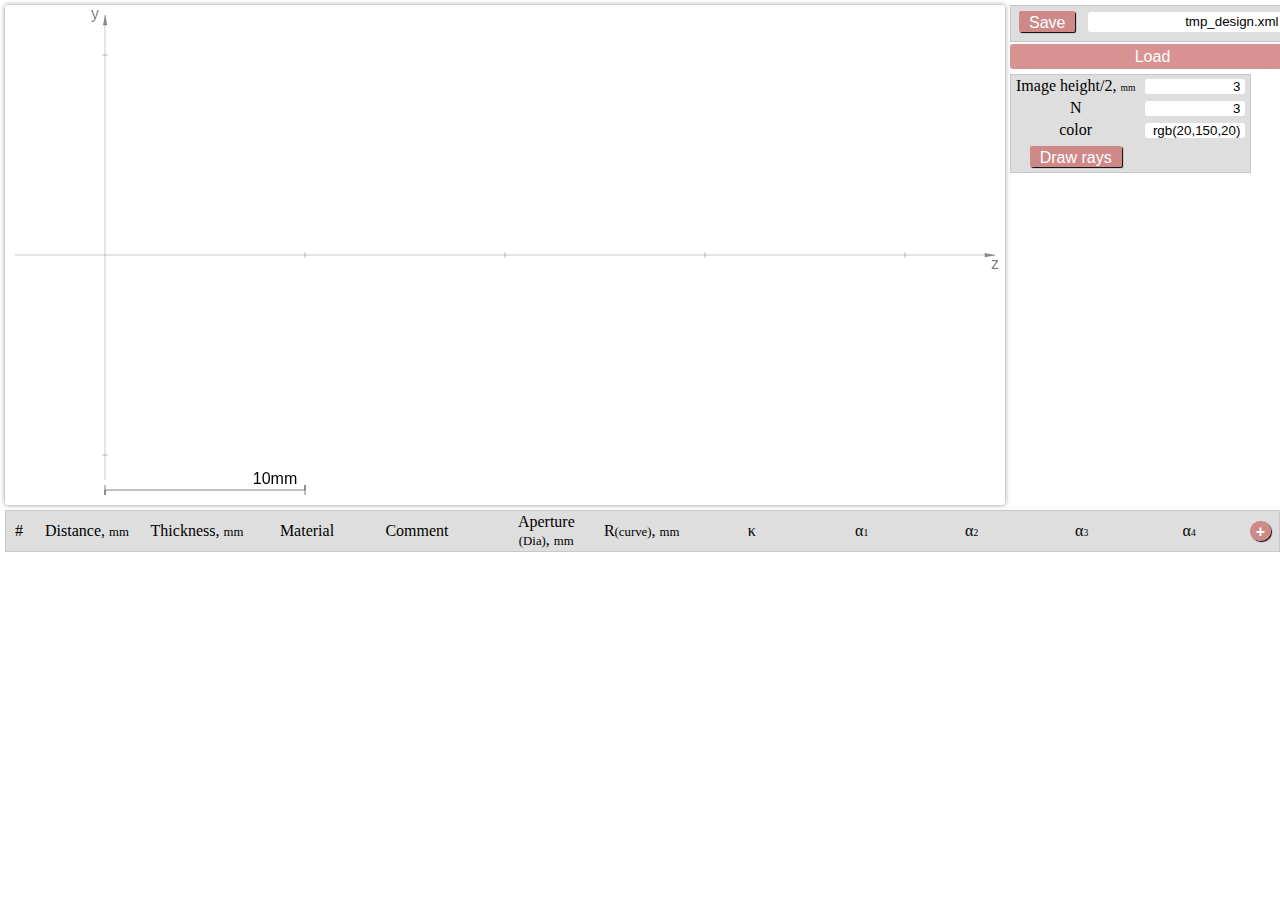
==== index.html @ 3948fd6f "initial commit" ====
<html>
<!--
FILE NAME  : index.html
DESCRIPTION: optical design
REVISION: 1.00
AUTHOR: Oleg Dzhimiev <oleg@elphel.com>
LICENSE: AGPL, see http://www.gnu.org/licenses/agpl.txt
Copyright (C) 2014 Elphel, Inc.
-->
  <head>
    <title>Lens Design Tool</title>
    <script src="jquery-2.1.0.min.js" type="text/javascript"></script>
    <script src="jcanvas.min.js" type="text/javascript"></script>
    <script src="lens_design.js" type="text/javascript"></script>
    <script src="axii_and_scales.js" type="text/javascript"></script>
    
    <script src="list.js" type="text/javascript"></script>
    <script src="jquery_list.js" type="text/javascript"></script>
    
    <script src="files.js" type="text/javascript"></script>
    
    <link rel="stylesheet" type="text/css" href="button.css" />
    <link rel="stylesheet" type="text/css" href="index.css" />
    <link rel="stylesheet" type="text/css" href="list.css" />
  </head>
  <body>
    <div id=load_designs_list class=list></div>
    <div id="cnv1_div">
      <canvas id="cnv1" width="1000" height="500"></canvas>
    </div>
    <div id="controls_div">
      <table id="controls_table">
	<tr>
	  <td><button onclick="save_design()">Save</button></td>
	  <td><input type="text" id="file_to_save" value="tmp_design.xml" /></td>
	</tr>
	  <td></td>
	  <td></td>
      </table>
    </div>
    <div id="elements_table_header_div">
      <table id="elements_table_header">
      <tr id="header">
	<td><div style="width:16px;">#</div></td>
	<td width=100 >Distance, <span style="font-size:0.8em">mm</span></td>
	<td width=100 >Thickness, <span style="font-size:0.8em">mm</span></td>
	<td width=100 >Material</td>
	<td width=100 >Comment</td>
	<td width=24></td>
	<td>Aperture<span style="font-size:0.8em"> (Dia)</span>, <span style="font-size:0.8em">mm</span></td>
	<td width=100 >R<span style="font-size:0.8em">(curve)</span>, <span style="font-size:0.8em">mm</span></td>
	<td width=100 >&kappa;</td>
	<td width=100 >&alpha;<span style="font-size:0.6em">1</span></td>
	<td width=100 >&alpha;<span style="font-size:0.6em">2</span></td>
	<td width=100 >&alpha;<span style="font-size:0.6em">3</span></td>
	<td width=95 >&alpha;<span style="font-size:0.6em">4</span></td>
	<td><button class='plus_button' onclick="element_add_button()"><b>+</b></button></td>
      </tr>
      </table>
    </div>
    <div id="elements_table">
    </div>
    <div id="ray_draw_div">
      <table id="ray_draw_table">
      <tr>
	<td>Image height/2, <span style="font-size:0.6em">mm</span></td>
	<td><input type="text" id="rays_imhh" value="3" /></td>
      </tr>
      <tr>
	<td>N</td>
	<td><input type="text" id="rays_n" value="3" /></td>
      </tr>
      <tr>
	<td>color</td>
	<td><input type="text" id="rays_color" value="rgb(20,150,20)" /></td>
      </tr>      
      <tr>
	<td><button onclick="rays_draw()">Draw rays</button></td>
      </tr>
      </table>
    </div>
  </body>
</html>
---- button.css ----
button {
/*  font-family:"Times New Roman", Times, serif;*/
  border: 0px solid black;
  font-size: 16px;
  /*line-height: 24px;*/  
  padding: 3px 10px 0px 10px;
  margin: 3px 3px 3px 3px;
  /*border radius*/
  border-radius: 2px;
  -webkit-border-radius: 2px;
  -moz-border-radius: 2px;  
  /*shadow*/
  -moz-box-shadow: 1px 1px 1px black;
  -webkit-box-shadow: 1px 1px 1px black;
  box-shadow: 1px 1px 1px black;
  
  /*text-shadow: 1px 1px 1px gray;*/
  color: rgba(260,260,260,1);
  
  text-align:center;
  /*remove text selection*/
/*  -webkit-user-select: none;
  -khtml-user-select: none;
  -moz-user-select: none;
  -o-user-select: none;
  user-select: none;*/
} 

button::-moz-focus-inner {
  border: 0;
}

button:active, button:disabled  {
  text-shadow: 0px 0px 0px gray;
  color: rgba(150,100,100,1);
  /*shadow*/
  -moz-box-shadow: 1px 1px 1px gray;
  -webkit-box-shadow: 1px 1px 1px gray;
  box-shadow: 1px 1px 1px gray;
  
  /*margin: 3px 1px 3px 5px;*/
  
/*  margin-left: 2px;
  margin-top: 2px;*/ 
}

button:hover{
/*  -moz-box-shadow: 0px 0px 10px black;
  -webkit-box-shadow: 0px 0px 10px black;
  box-shadow: 0px 0px 10px black;  */
}

/*background gradients*/

button {
  background: -webkit-gradient(linear, left top, left bottom, from(rgba(200,100,100,0.7)), to(rgba(200,100,100,0.7))); /* for webkit browsers */
  background: -moz-linear-gradient(top,  rgba(200,100,100,0.7),  rgba(200,100,100,0.7)); /* for firefox 3.6+ */   
}

button:hover {
  background: -webkit-gradient(linear, left top, left bottom, from(rgba(256,170,170,1)), to(rgba(230,130,130,1))); /* for webkit browsers */
  background: -moz-linear-gradient(top,  rgba(256,170,170,1),  rgba(230,130,130,1)); /* for firefox 3.6+ */
}

button:active, button:disabled {
  background: -webkit-gradient(linear, left top, left bottom, from(rgba(230,130,130,1)), to(rgba(256,170,170,1))); /* for webkit browsers */
  background: -moz-linear-gradient(top,  rgba(230,130,130,1), rgba(256,170,170,1)); /* for firefox 3.6+ */
}

input {
  border: 0px solid black;
  /*line-height: 22px;*/
  width: 110px;
  height: 15px;
  -moz-line-height: 18px;
  border-radius: 3px;
  -webkit-border-radius: 3px;
  -moz-border-radius: 3px;
  padding: 2px 5px 2px 5px;
}
---- index.css ----
#cnv1{
  position: absolute;
  left:5px;
  top:5px;
  width: 1000px;
  height: 500px;
  box-shadow: 0px 0px 5px rgba(100,100,100,0.7);
  border-radius:3px;
}

#elements_table_header{
  position: absolute;
  left:5px;
  top:510px;  
}

#elements_table{
  position: absolute;
  left:5px;
  top:544px;  
}

#controls_div{
  position: absolute;
  left: 1010px;
  top:5px;
}

table {
  border: 1px solid rgba(200,200,200,1);
  border-collapse:collapse;
}

#elements_table_header, #controls_table, #ray_draw_table{
  background: rgba(200,200,200,0.6);
}

td{
    padding: 2px 5px 2px 5px;
    text-align: center;
    border: 0px solid red;
}

#controls_table tr td input{
  padding: 10px;
}

input{
  width: 100px;
  text-align:right;
}

#file_to_save{
  width: 200px;
}

#load_designs_list{
  position:absolute;
  left:1010px;
  top:44px;
}

#number{
  margin: 0px;
  padding:2px 3px 2px 3px;
  font-size:0.7em
}

#ray_draw_div{
  position: absolute;
  left:1010px;
  top:74px;  
}

.remove_button{
  font-size: 16px;
  margin: 0px;
  padding: 1px 6px 1px 6px;
  border-radius: 10px;
}

.plus_button{
  font-size: 16px;
  padding: 2px 6px 0px 6px;
  border-radius: 10px;
}

.elements{
  margin: 0px;
}

#elements_table{
  padding: 0px 0px 0px 0px;
  background: rgba(200,200,200,0.6);
}
---- list.css ----
.list
{
  background:red;
}

.list_view ul{
	 position: relative;
	 top: -12px;
	 left: -40px;
	 width:280px;
}

.list_view li 
{
         list-style-type: none;  
         display: block;
         border: 1px dotted rgba(220,220,220,1);  
	 background: rgba(250,250,250,1);
	 z-index: 100;
         padding-left: 5px; 
	 color: black;
}

.list_view li:hover 
{
         background: rgba(200,128,128,1);  
}

.list_head
{
      /*  font-family:"Times New Roman", Times, serif;*/
	font-family:Arial;
	position:absolute;
	width: 285px;
	height: 25px;
	z-index: 50;
	line-height: 25px; /*should be the same as height*/
	font-size: 1em;
	text-align:center;
	color: rgba(256,256,256,1);
	background: -webkit-gradient(linear, left top, left bottom, from(rgba(200,100,100,0.7)), to(rgba(200,100,100,0.7))); /* for webkit browsers */
	background: -moz-linear-gradient(top,  rgba(200,100,100,0.7),  rgba(200,100,100,0.7)); /* for firefox 3.6+ */  
	-moz-border-radius:3px;
	-webkit-border-radius:3px;
	border-radius:3px;
}

.list_head:hover
{
	background: -webkit-gradient(linear, left top, left bottom, from(rgba(256,170,170,1)), to(rgba(230,130,130,1))); /* for webkit browsers */
	background: -moz-linear-gradient(top,  rgba(256,170,170,1),  rgba(230,130,130,1)); /* for firefox 3.6+ */
	cursor: default;
}

.list_view{
  position: absolute;
  top: 25px;
  left: 3px;
  /*background:black;*/
  padding:0px;
  line-height: 25px; /*should be the same as height*/
  font-size: 14px;
  width: 285px;
  height: 200px;
  overflow:hidden;
  z-index:100;
}
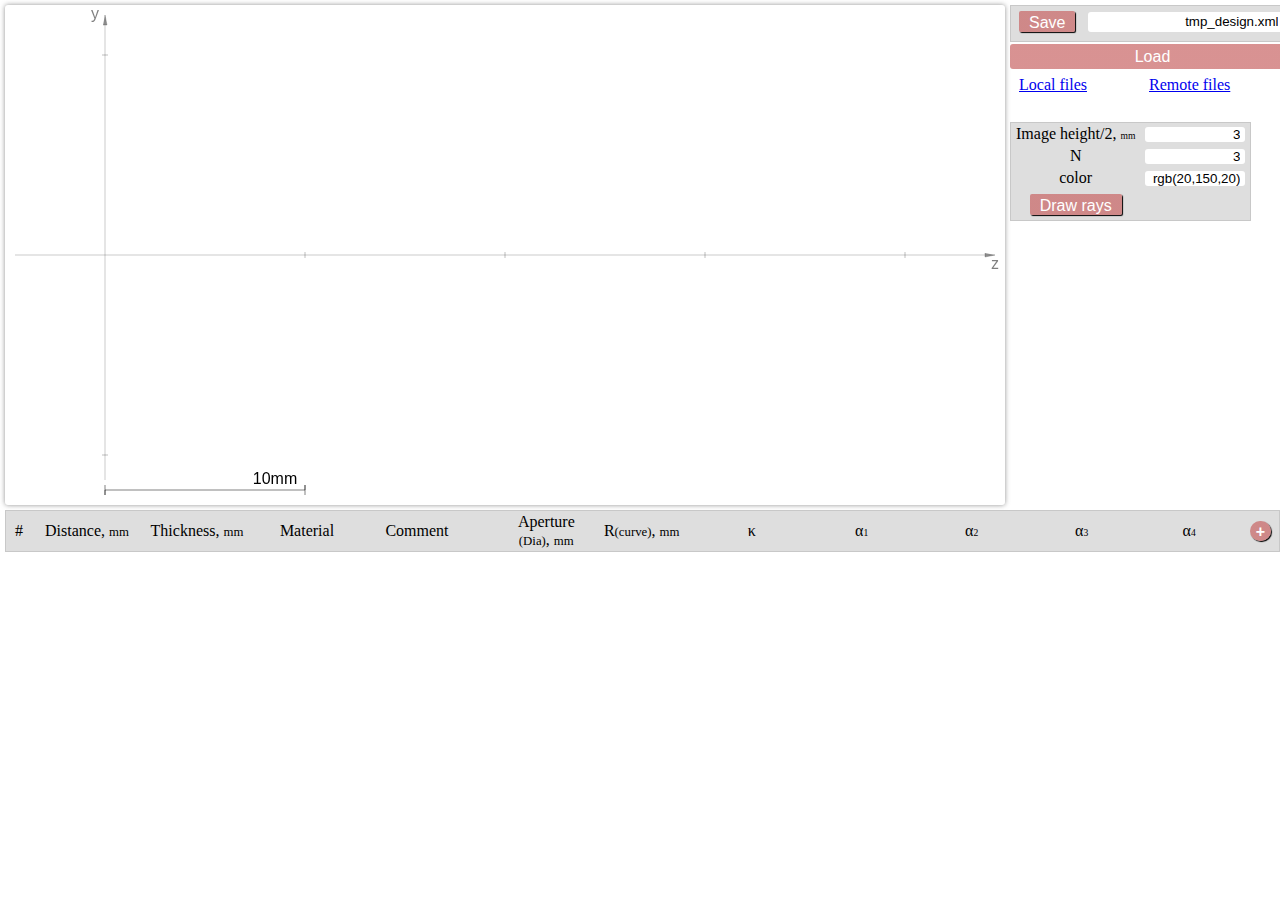
==== commit ae4363a6: "added links" ====
--- a/index.html
+++ b/index.html
@@ -79,5 +79,17 @@
       </tr>
       </table>
     </div>
+    <div id="links">
+      <table style="border:0px">
+      <tr>
+	<td width=120 style="text-align:left"><div id="link_local"></div></td>
+	<td width=120 style="text-align:left"><div id="link_remote"></div></td>
+      </tr>
+      <tr>
+	<td width=120 style="text-align:left"><div id="link"></div></td>
+	<td width=120 style="text-align:left"><div id="link_dl"></div></td>
+      </tr>
+      </table>
+    </div>
   </body>
 </html>--- a/index.css
+++ b/index.css
@@ -69,7 +69,13 @@
 #ray_draw_div{
   position: absolute;
   left:1010px;
-  top:74px;  
+  top:122px;  
+}
+
+#links{
+  position: absolute;
+  left:1014;
+  top:74px;
 }
 
 .remove_button{
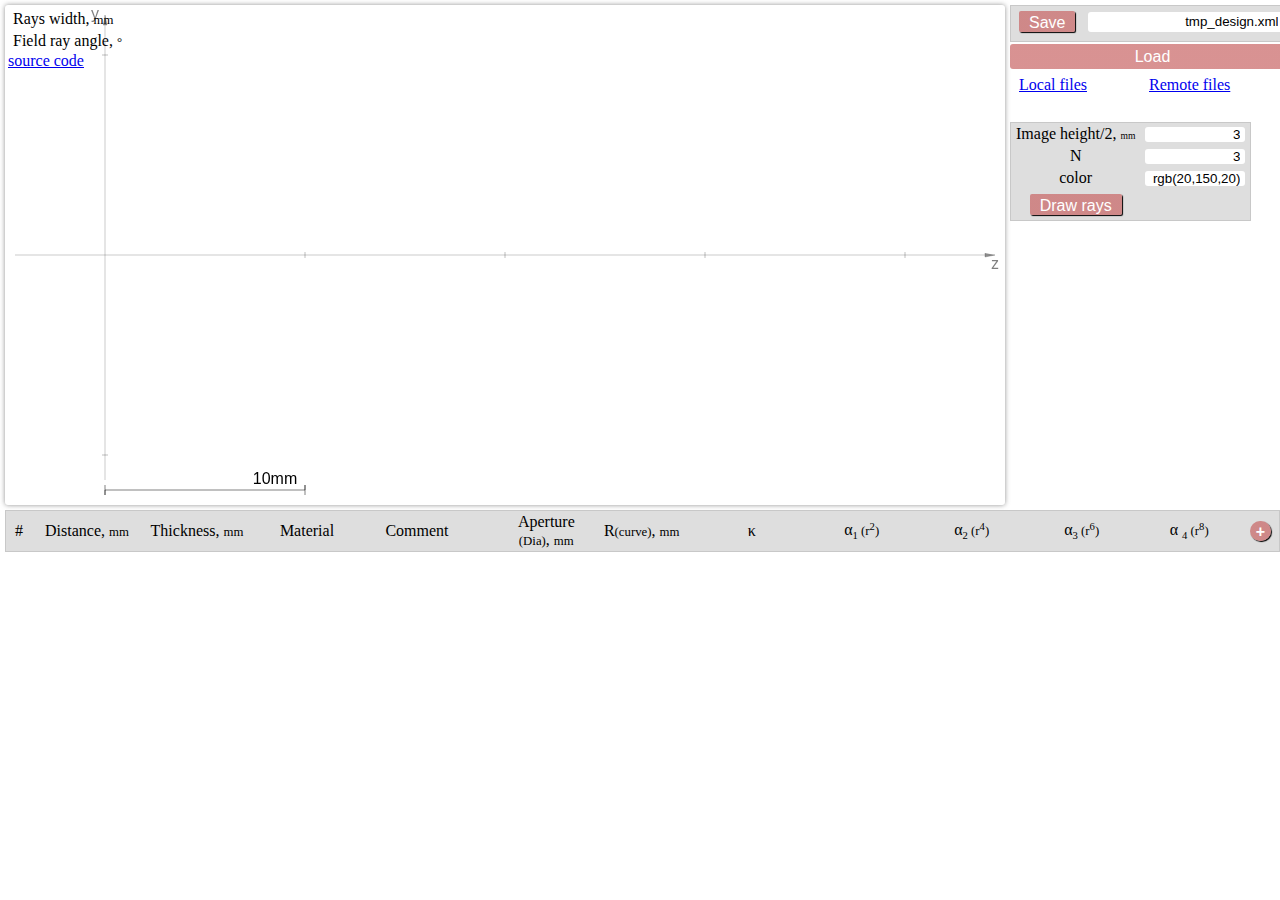
==== commit 92f152c7: "changed name for rays width" ====
--- a/index.html
+++ b/index.html
@@ -50,10 +50,10 @@
 	<td>Aperture<span style="font-size:0.8em"> (Dia)</span>, <span style="font-size:0.8em">mm</span></td>
 	<td width=100 >R<span style="font-size:0.8em">(curve)</span>, <span style="font-size:0.8em">mm</span></td>
 	<td width=100 >&kappa;</td>
-	<td width=100 >&alpha;<span style="font-size:0.6em">1</span></td>
-	<td width=100 >&alpha;<span style="font-size:0.6em">2</span></td>
-	<td width=100 >&alpha;<span style="font-size:0.6em">3</span></td>
-	<td width=95 >&alpha;<span style="font-size:0.6em">4</span></td>
+	<td width=100 >&alpha;<span style="font-size:0.8em"><sub>1</sub>&nbsp;(r<sup>2</sup>)</span></td>
+	<td width=100 >&alpha;<span style="font-size:0.8em"><sub>2</sub>&nbsp;(r<sup>4</sup>)</span></td>
+	<td width=100 >&alpha;<span style="font-size:0.8em"><sub>3</sub>&nbsp;(r<sup>6</sup>)</span></td>
+	<td width=95 >&alpha; <span style="font-size:0.8em"><sub>4</sub>&nbsp;(r<sup>8</sup>)</span></td>
 	<td><button class='plus_button' onclick="element_add_button()"><b>+</b></button></td>
       </tr>
       </table>
@@ -91,5 +91,20 @@
       </tr>
       </table>
     </div>
+    <div id="info">
+      <table style="border:0px">
+	<tr>
+	  <td style="text-align:left">Rays width, <span style="font-size:0.8em">mm</span></td>
+	  <td style="text-align:left"><div id="crw"></div></td>
+	</tr>
+	<tr>
+	  <td style="text-align:left">Field ray angle, <span style="font-size:0.8em">&deg;</span></td>
+	  <td style="text-align:left"><div id="mra"></div></td>
+	</tr>
+      </table>
+    </div>
+    <div id='srccode'>
+      <a href='https://github.com/Elphel/optical-design-viewer'>source code</a>
+    </div>
   </body>
 </html>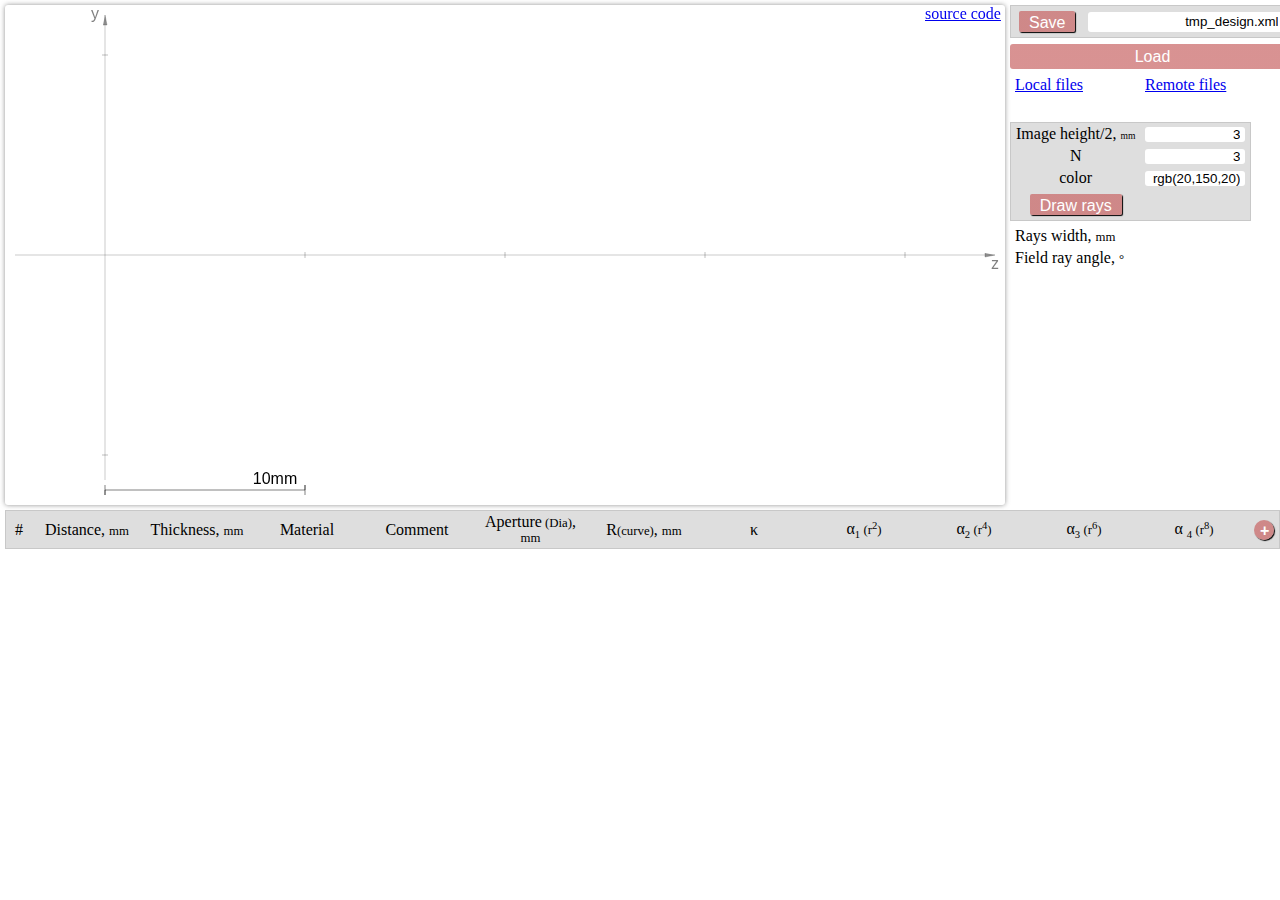
==== commit 6c548ed3: "formatting" ====
--- a/index.html
+++ b/index.html
@@ -1,4 +1,5 @@
 <html>
+  <meta content="text/html;charset=utf-8" http-equiv="Content-Type">
 <!--
 FILE NAME  : index.html
 DESCRIPTION: optical design
@@ -32,28 +33,25 @@
       <table id="controls_table">
 	<tr>
 	  <td><button onclick="save_design()">Save</button></td>
-	  <td><input type="text" id="file_to_save" value="tmp_design.xml" /></td>
+	  <td><input type="text" id="file_to_save" value="tmp_design.xml"/></td>
 	</tr>
-	  <td></td>
-	  <td></td>
       </table>
     </div>
     <div id="elements_table_header_div">
       <table id="elements_table_header">
       <tr id="header">
-	<td><div style="width:16px;">#</div></td>
+	<td width=16><div style="width:16px;">#</div></td>
 	<td width=100 >Distance, <span style="font-size:0.8em">mm</span></td>
 	<td width=100 >Thickness, <span style="font-size:0.8em">mm</span></td>
 	<td width=100 >Material</td>
 	<td width=100 >Comment</td>
-	<td width=24></td>
-	<td>Aperture<span style="font-size:0.8em"> (Dia)</span>, <span style="font-size:0.8em">mm</span></td>
+	<td colspan=2 width=137>Aperture<span style="font-size:0.8em"> (Dia)</span>, <span style="font-size:0.8em">mm</span></td>
 	<td width=100 >R<span style="font-size:0.8em">(curve)</span>, <span style="font-size:0.8em">mm</span></td>
 	<td width=100 >&kappa;</td>
 	<td width=100 >&alpha;<span style="font-size:0.8em"><sub>1</sub>&nbsp;(r<sup>2</sup>)</span></td>
 	<td width=100 >&alpha;<span style="font-size:0.8em"><sub>2</sub>&nbsp;(r<sup>4</sup>)</span></td>
 	<td width=100 >&alpha;<span style="font-size:0.8em"><sub>3</sub>&nbsp;(r<sup>6</sup>)</span></td>
-	<td width=95 >&alpha; <span style="font-size:0.8em"><sub>4</sub>&nbsp;(r<sup>8</sup>)</span></td>
+	<td width=100 >&alpha; <span style="font-size:0.8em"><sub>4</sub>&nbsp;(r<sup>8</sup>)</span></td>
 	<td><button class='plus_button' onclick="element_add_button()"><b>+</b></button></td>
       </tr>
       </table>
@@ -76,30 +74,31 @@
       </tr>      
       <tr>
 	<td><button onclick="rays_draw()">Draw rays</button></td>
+	<td></td>
       </tr>
       </table>
     </div>
     <div id="links">
-      <table style="border:0px">
+      <table>
       <tr>
-	<td width=120 style="text-align:left"><div id="link_local"></div></td>
-	<td width=120 style="text-align:left"><div id="link_remote"></div></td>
+	<td><div id="link_local"></div></td>
+	<td><div id="link_remote"></div></td>
       </tr>
       <tr>
-	<td width=120 style="text-align:left"><div id="link"></div></td>
-	<td width=120 style="text-align:left"><div id="link_dl"></div></td>
+	<td><div id="link"></div></td>
+	<td><div id="link_dl"></div></td>
       </tr>
       </table>
     </div>
     <div id="info">
-      <table style="border:0px">
+      <table>
 	<tr>
-	  <td style="text-align:left">Rays width, <span style="font-size:0.8em">mm</span></td>
-	  <td style="text-align:left"><div id="crw"></div></td>
+	  <td>Rays width, <span style="font-size:0.8em">mm</span></td>
+	  <td><div id="crw"></div></td>
 	</tr>
 	<tr>
-	  <td style="text-align:left">Field ray angle, <span style="font-size:0.8em">&deg;</span></td>
-	  <td style="text-align:left"><div id="mra"></div></td>
+	  <td>Field ray angle, <span style="font-size:0.8em">&deg;</span></td>
+	  <td><div id="mra"></div></td>
 	</tr>
       </table>
     </div>
--- a/index.css
+++ b/index.css
@@ -1,3 +1,11 @@
+body,canvas{
+  font-family: "Times New Roman", Times, serif;
+}
+
+button {
+  font-family:Arial;
+}
+
 #cnv1{
   position: absolute;
   left:5px;
@@ -17,7 +25,7 @@
 #elements_table{
   position: absolute;
   left:5px;
-  top:544px;  
+  top:538px;  
 }
 
 #controls_div{
@@ -29,6 +37,7 @@
 table {
   border: 1px solid rgba(200,200,200,1);
   border-collapse:collapse;
+  /*background: rgba(200,200,200,0.6);*/
 }
 
 #elements_table_header, #controls_table, #ray_draw_table{
@@ -74,20 +83,38 @@
 
 #links{
   position: absolute;
-  left:1014;
+  left:1010;
   top:74px;
+}
+
+#info{
+  position: absolute;
+  left:1010;
+  top:225px;
+}
+
+#srccode{
+  position: absolute;
+  left:925px;
+  top:5px;
+  z-index:3;
 }
 
 .remove_button{
   font-size: 16px;
   margin: 0px;
-  padding: 1px 6px 1px 6px;
+  padding: 0px 0px 0px 0px;
+  width:20px;
+  height:20px;
   border-radius: 10px;
 }
 
 .plus_button{
   font-size: 16px;
+  margin: 0px;
   padding: 2px 6px 0px 6px;
+  width:20px;
+  height:20px;
   border-radius: 10px;
 }
 
@@ -96,7 +123,16 @@
 }
 
 #elements_table{
-  padding: 0px 0px 0px 0px;
+  /*padding: 5px 5px 5px 5px;*/
   background: rgba(200,200,200,0.6);
 }
 
+#links table, #info table{
+  border:0px;
+  background: white;
+}
+
+#info td, #links td{
+  width: 120px;
+  text-align:left;
+}
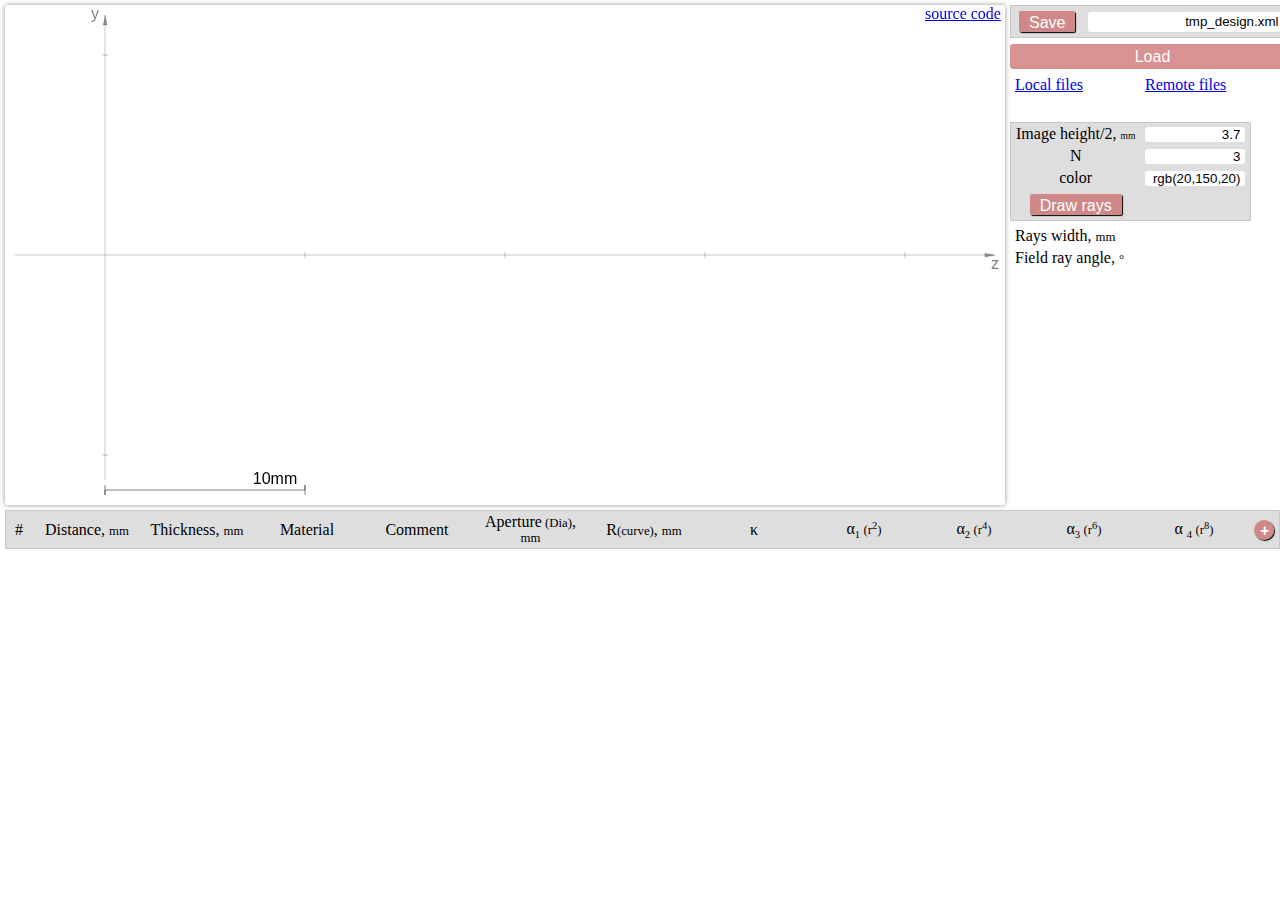
==== commit 61cc9459: "1.fixed finding a crossing point bug for ray's k>0, not working for k<0" ====
--- a/index.html
+++ b/index.html
@@ -62,7 +62,7 @@
       <table id="ray_draw_table">
       <tr>
 	<td>Image height/2, <span style="font-size:0.6em">mm</span></td>
-	<td><input type="text" id="rays_imhh" value="3" /></td>
+	<td><input type="text" id="rays_imhh" value="3.7" /></td>
       </tr>
       <tr>
 	<td>N</td>
